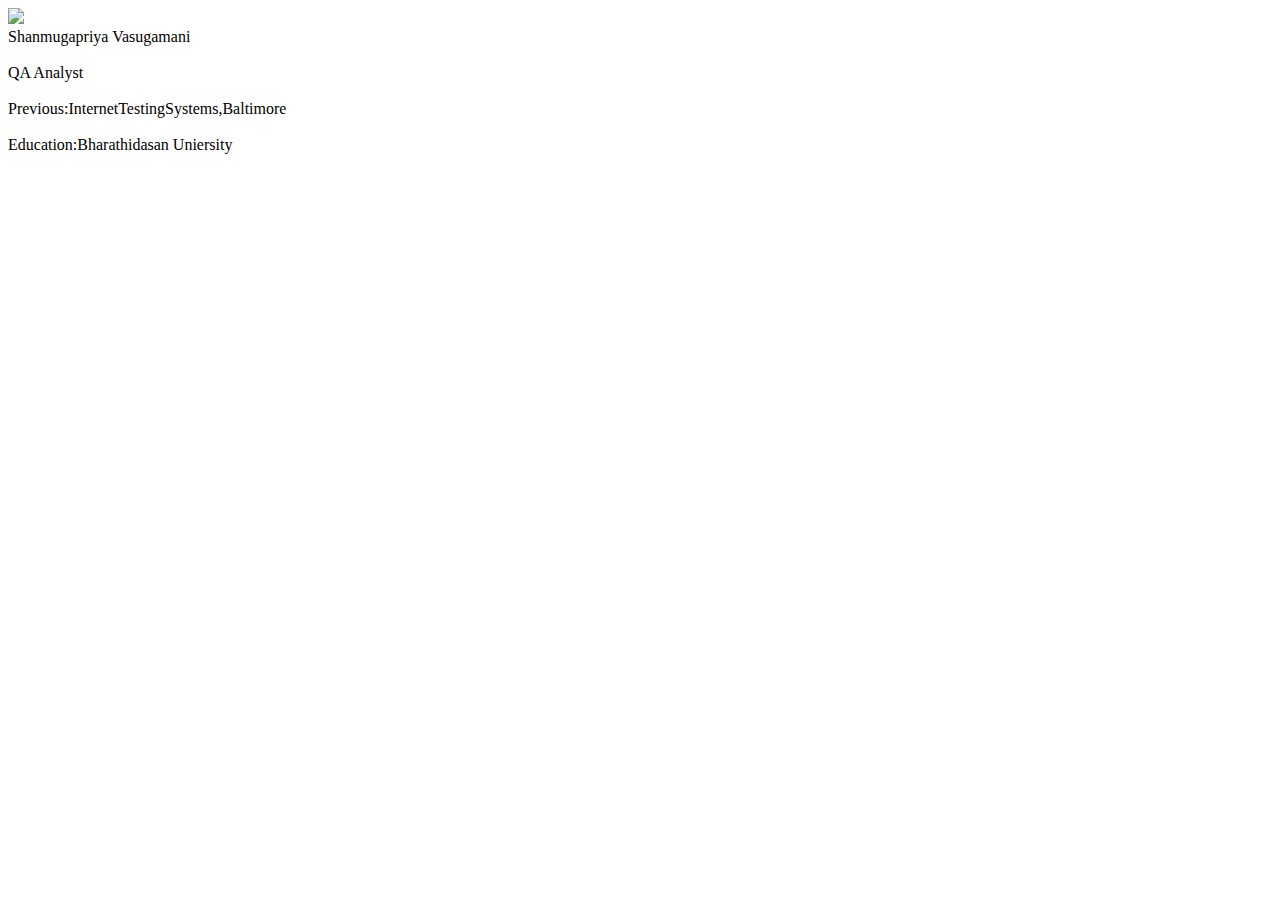
==== ui/index.html @ b34be52f "[imad-console] Updates ui/index.html" ====
<!doctype html>
<html>
    <head>
        <link href="/ui/style.css" rel="stylesheet" />
    </head>
    <body>
        <div class="Left">
            <img src="/ui/madi.png" class="img-medium"/>
        
              <div class="right text-big bold">
            Shanmugapriya Vasugamani
        </div>
        <br>
         <div class="right">
            QA Analyst
        </div>
        <br>
         <div class="right ">
            Previous:InternetTestingSystems,Baltimore
        </div>
        <br>
         <div class="right ">
            Education:Bharathidasan Uniersity
        </div>
        </div>
                <script type="text/javascript" src="/ui/main.js">
        </script>
    </body>
</html>
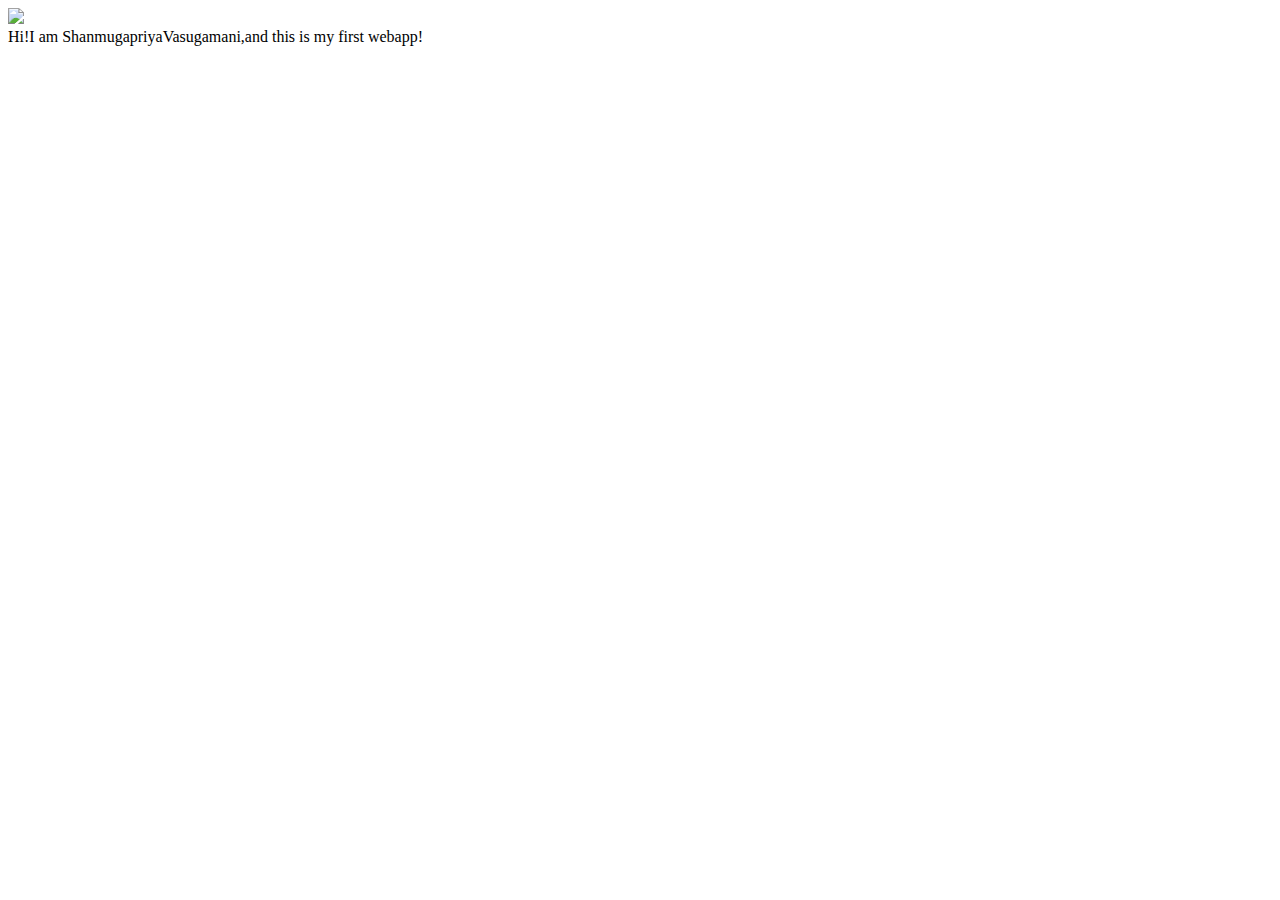
==== commit f966cb7e: "[imad-console] Updates ui/index.html" ====
--- a/ui/index.html
+++ b/ui/index.html
@@ -6,24 +6,11 @@
     <body>
         <div class="Left">
             <img src="/ui/madi.png" class="img-medium"/>
-        
-              <div class="right text-big bold">
-            Shanmugapriya Vasugamani
         </div>
-        <br>
-         <div class="right">
-            QA Analyst
+        <div class="right text-big bold">
+            Hi!I am ShanmugapriyaVasugamani,and this is my first webapp!
         </div>
-        <br>
-         <div class="right ">
-            Previous:InternetTestingSystems,Baltimore
-        </div>
-        <br>
-         <div class="right ">
-            Education:Bharathidasan Uniersity
-        </div>
-        </div>
-                <script type="text/javascript" src="/ui/main.js">
+             <script type="text/javascript" src="/ui/main.js">
         </script>
     </body>
 </html>
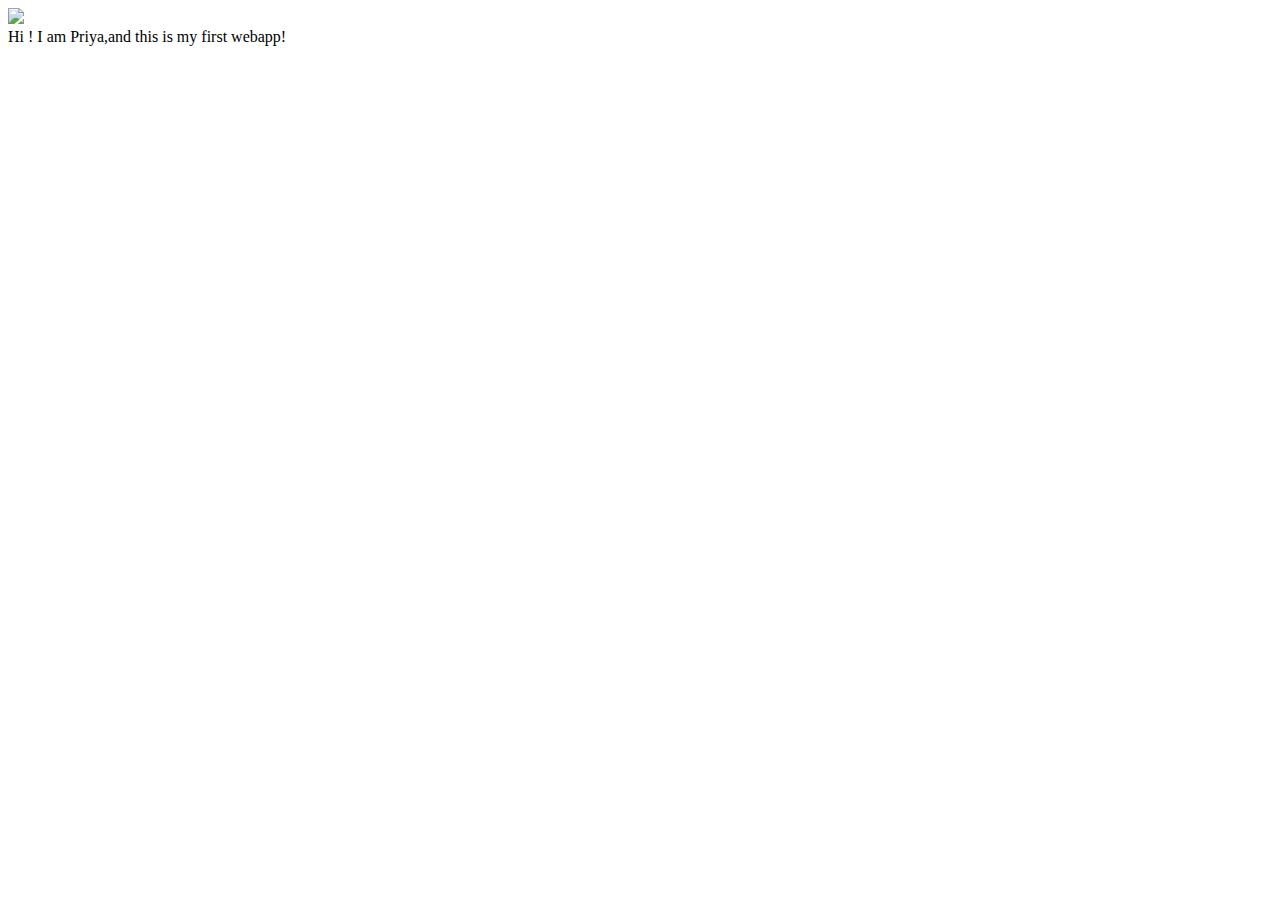
==== commit e6f79f32: "[imad-console] Updates ui/index.html" ====
--- a/ui/index.html
+++ b/ui/index.html
@@ -7,8 +7,8 @@
         <div class="Left">
             <img src="/ui/madi.png" class="img-medium"/>
         </div>
-        <div class="right text-big bold">
-            Hi!I am ShanmugapriyaVasugamani,and this is my first webapp!
+        <div class="center text-big bold">
+            Hi ! I am Priya,and this is my first webapp!
         </div>
              <script type="text/javascript" src="/ui/main.js">
         </script>
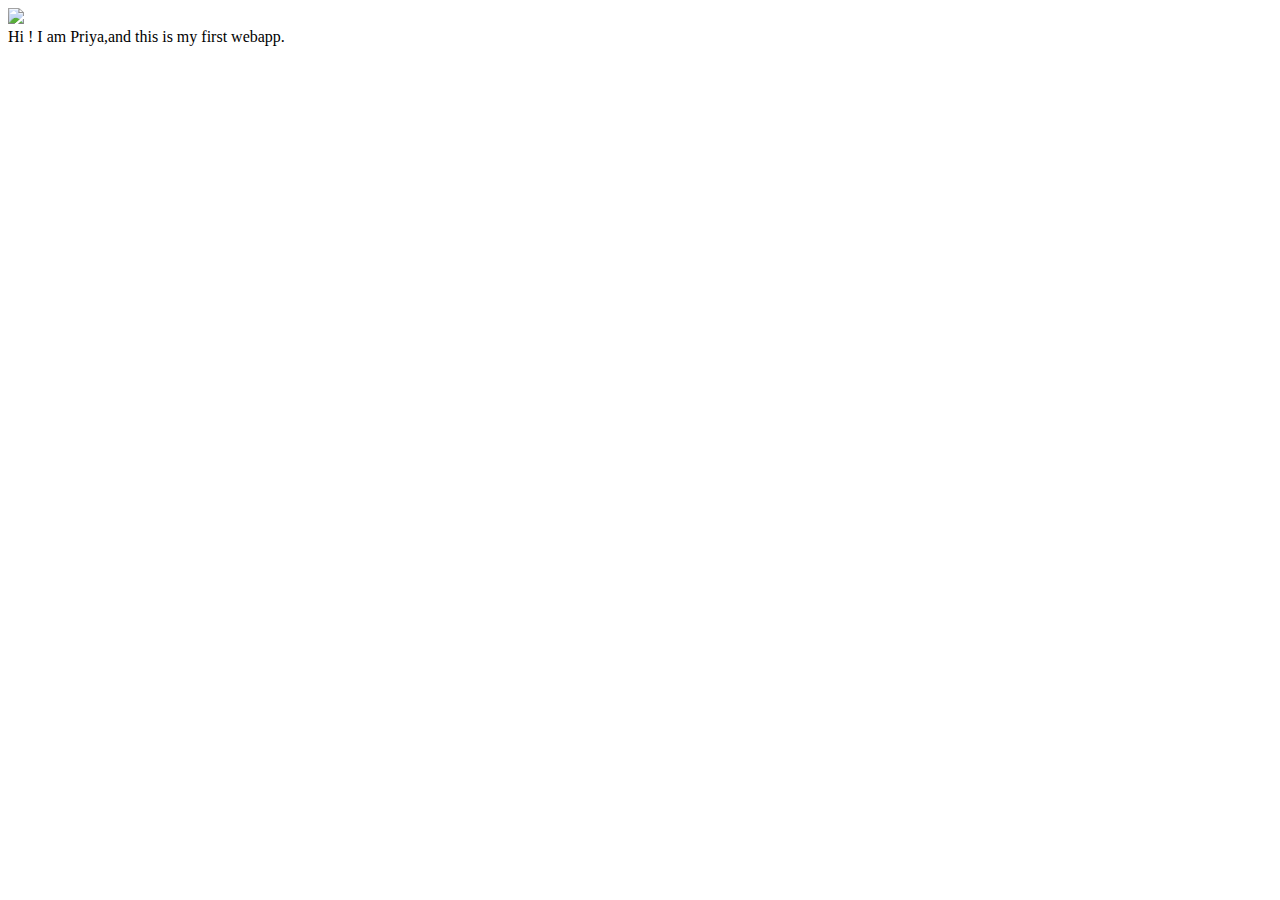
==== commit 6bfda751: "[imad-console] Updates ui/index.html" ====
--- a/ui/index.html
+++ b/ui/index.html
@@ -4,11 +4,11 @@
         <link href="/ui/style.css" rel="stylesheet" />
     </head>
     <body>
-        <div class="Left">
+        <div class="center">
             <img src="/ui/madi.png" class="img-medium"/>
         </div>
         <div class="center text-big bold">
-            Hi ! I am Priya,and this is my first webapp!
+            Hi ! I am Priya,and this is my first webapp.
         </div>
              <script type="text/javascript" src="/ui/main.js">
         </script>
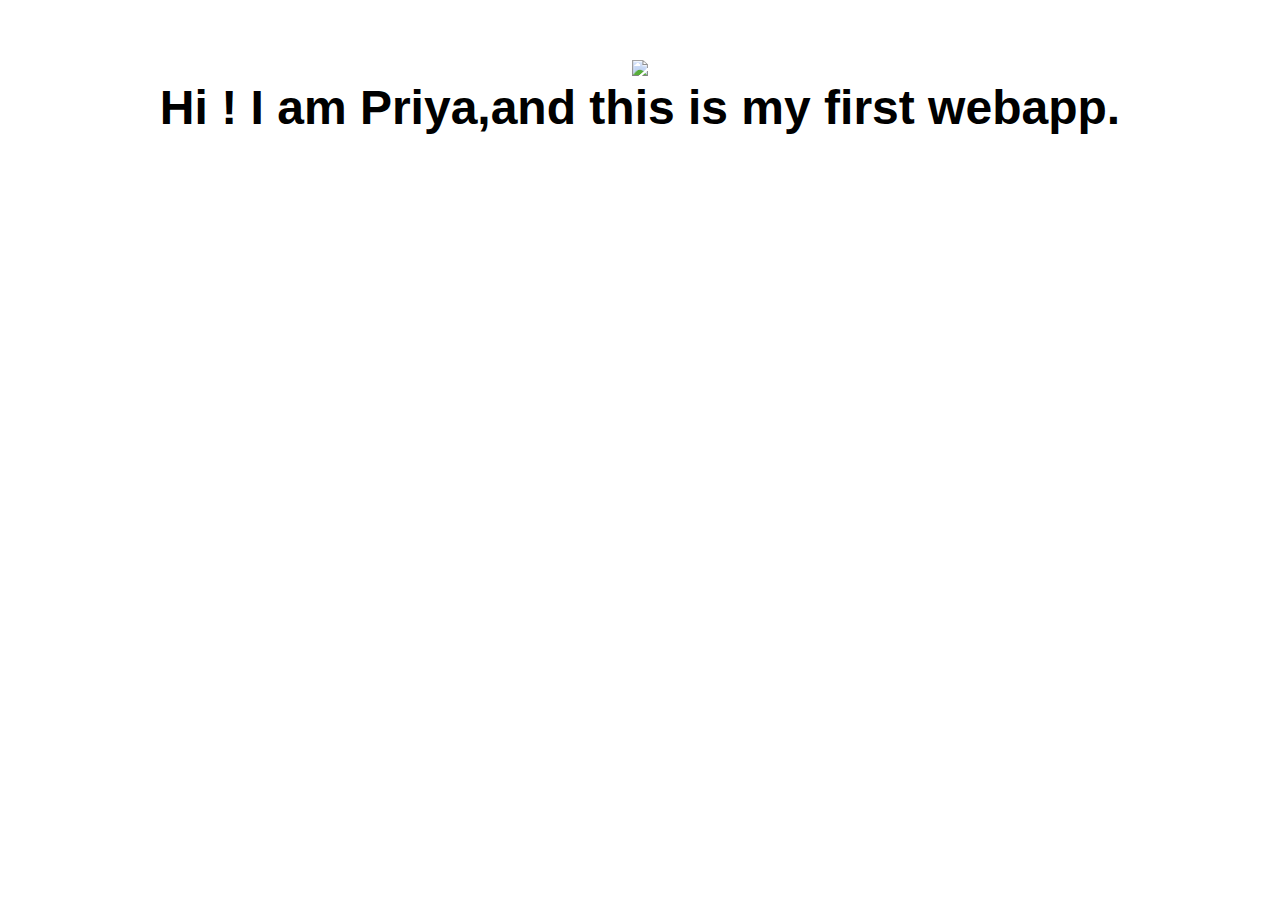
==== commit 1e19b359: "[imad-console] Updates ui/index.html" ====
--- a/ui/index.html
+++ b/ui/index.html
@@ -10,6 +10,9 @@
         <div class="center text-big bold">
             Hi ! I am Priya,and this is my first webapp.
         </div>
+        <script >
+            alert("Hi I'm Javascript");
+        </script>
              <script type="text/javascript" src="/ui/main.js">
         </script>
     </body>
--- a/ui/style.css
+++ b/ui/style.css
@@ -0,0 +1,29 @@
+body {
+    font-family: sans-serif;
+    margin-top: 60px;
+}
+
+.center {
+    text-align: center;
+}
+
+.text-big {
+    font-size: 300%;
+}
+
+.bold {
+    font-weight: bold;
+}
+
+.img-medium {
+    height: 200px;
+}
+.container
+          {
+                 max-width: 800px;
+                 margin: 0 auto;
+                 color: #161515;
+                 font-family: sans-serif;
+                 padding-left: 20px;
+                 padding-right: 20px;
+            }
